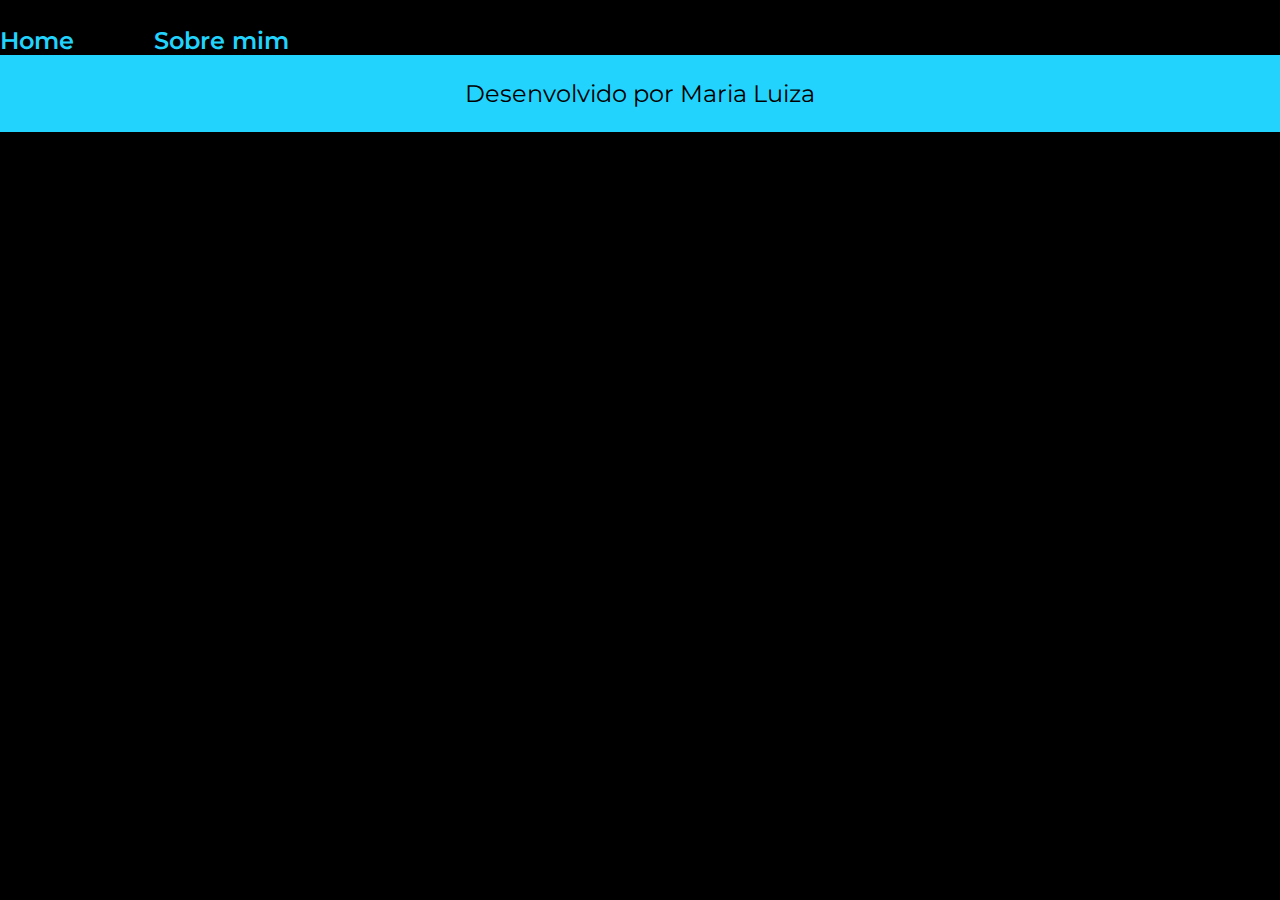
==== about.html @ ffd36a17 "04. Navegando entre páginas" ====
<!DOCTYPE html>
<html lang="pt-br">
<head>
    <meta charset="UTF-8">
    <meta name="viewport" content="width=device-width, initial-scale=1.0">
    <title>Sobre mim</title>
    <link rel="stylesheet" href="/styles/style.css">
</head>
<body>
    <header class="cabecalho"></header>
    <main>
        <nav class="cabecalho__menu">
            <a href="index.html" class="cabecalho__menu__link">Home</a>
            <a href="/about.html" class="cabecalho__menu__link">Sobre mim</a>
        </nav>
    </main>
    <footer class="rodape">
        <p>Desenvolvido por Maria Luiza</p>
    </footer>
</body>
</html>
---- styles/style.css ----
@import url('https://fonts.googleapis.com/css2?family=Krona+One&family=Montserrat:wght@400;600&display=swap');

* {
    margin: 0;
    padding: 0;
}

body {
    box-sizing: border-box;
    background-color: black;
    color: #F6F6F6;
}

.cabecalho {
    padding: 2% 0 0 15%;
}

.cabecalho__menu {
    display: flex;
    gap: 80px;
}

.cabecalho__menu__link {
    font-family: 'Montserrat', sans-serif;
    font-size: 24px;
    font-weight: 600;
    color: #22D4FD;
    text-decoration: none;
}

.titulo-destaque {
    color: #22D4FD;
}

.apresentacao {
    padding: 5% 15%;
    display: flex;
    align-items: center;
    justify-content: space-between;
}

.apresentacao__conteudo {
    width: 615px;
    display: flex;
    flex-direction: column;
    gap: 40px;
}

.apresentacao__conteudo__titulo {
    font-size: 36px;
    font-family: 'Krona One', sans-serif;
}

.apresentacao__conteudo__texto {
    font-size: 24px;
    font-family: 'Montserrat', sans-serif;
}

.apresentacao__conteudo__links {
    display: flex;
    justify-content: space-between;
    flex-direction: column;
    align-items: center;
    gap: 32px;
}

.apresentacao__conteudo__links__subtitulo {
    font-family: 'krona one', sans-serif;
    font-size: 24px;
}

.apresentacao__conteudo__links__link {
    display: flex;
    justify-content: center;
    gap: 16px;
    border: 2px solid #22D4FD;
    width: 378px;
    text-align: center;
    border-radius: 8px;
    font-size: 24px;
    padding: 21.5px 0;
    text-decoration: none;
    color: #F6F6F6;
    font-family: 'Montserrat', sans-serif;
    font-weight: 600;
}

.apresentacao__conteudo__links__link:hover {
    background-color: #272727;
}

.rodape {
    padding: 24px;
    color: black;
    background-color: #22D4FD;
    text-align: center;
    font-family: 'Montserrat', sans-serif;
    font-size: 24px;
}
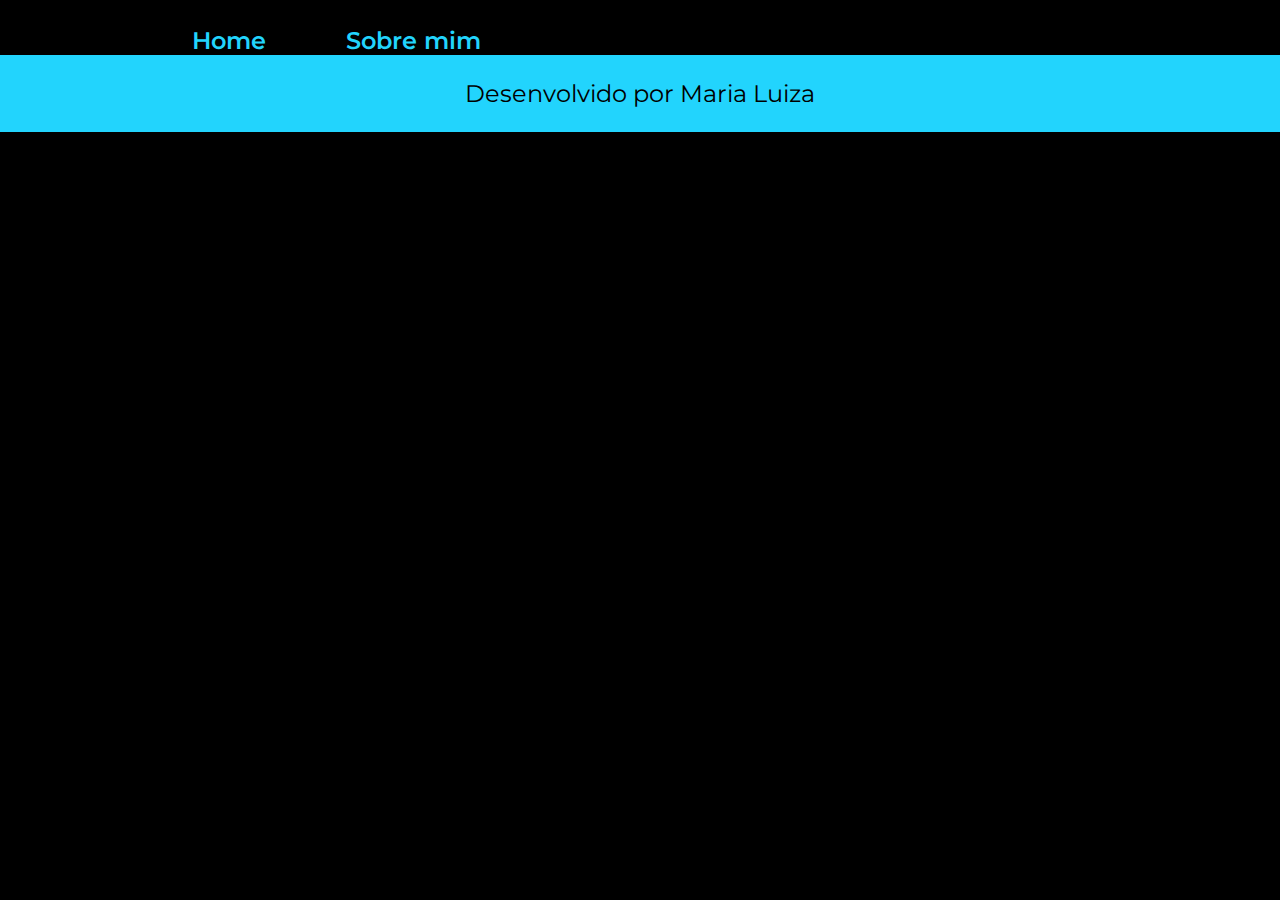
==== commit 8fcbe5b8: "corrigindo modulo 4" ====
--- a/about.html
+++ b/about.html
@@ -7,12 +7,14 @@
     <link rel="stylesheet" href="/styles/style.css">
 </head>
 <body>
-    <header class="cabecalho"></header>
-    <main>
+    <header class="cabecalho">
         <nav class="cabecalho__menu">
             <a href="index.html" class="cabecalho__menu__link">Home</a>
             <a href="/about.html" class="cabecalho__menu__link">Sobre mim</a>
         </nav>
+    </header>
+    <main>
+        
     </main>
     <footer class="rodape">
         <p>Desenvolvido por Maria Luiza</p>
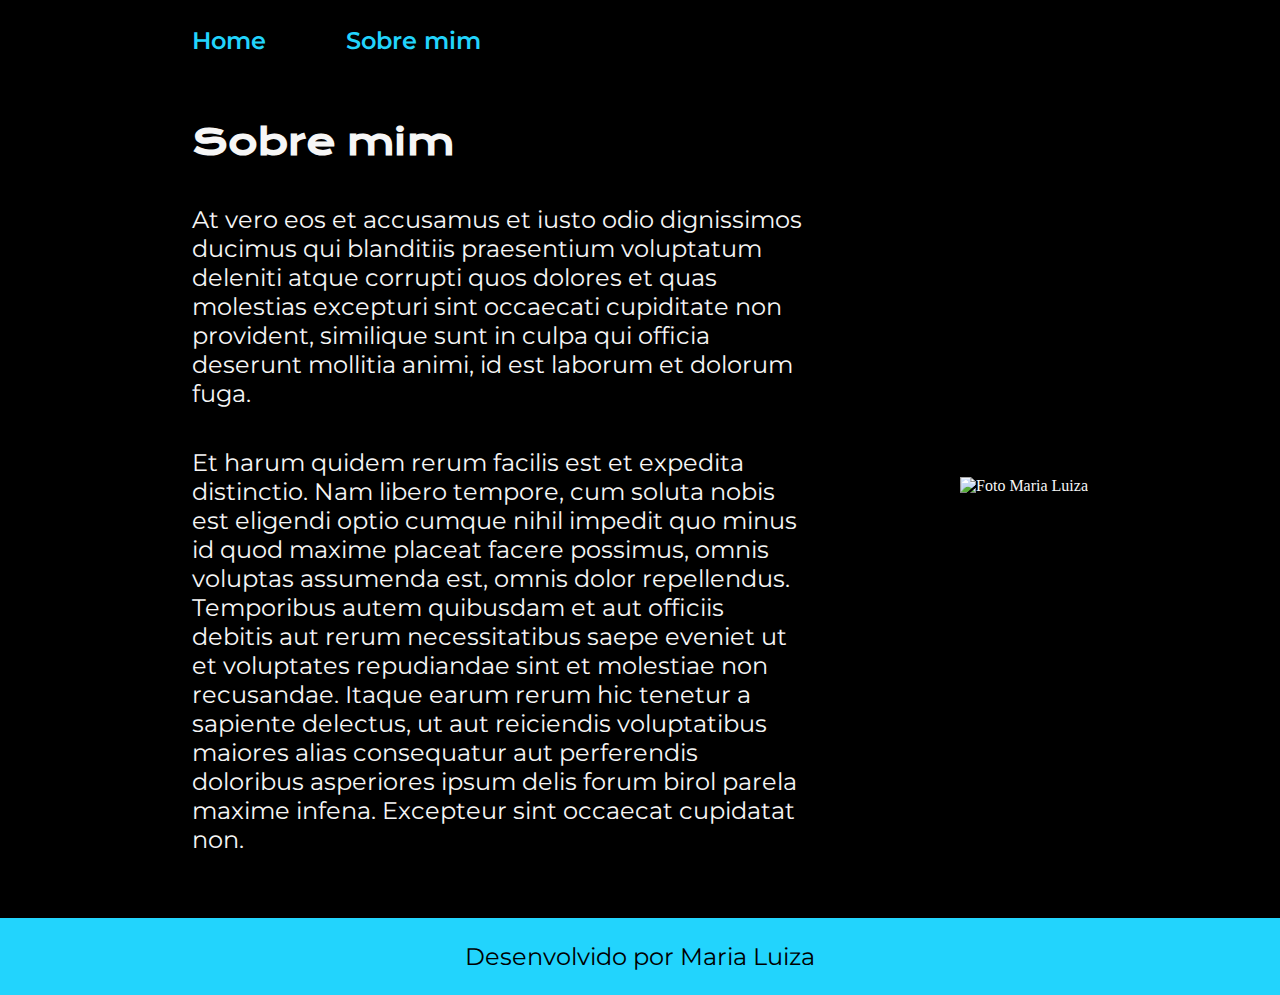
==== commit 80398eb2: "05. Aplicando variáveis CSS" ====
--- a/about.html
+++ b/about.html
@@ -1,11 +1,13 @@
 <!DOCTYPE html>
 <html lang="pt-br">
+
 <head>
     <meta charset="UTF-8">
     <meta name="viewport" content="width=device-width, initial-scale=1.0">
     <title>Sobre mim</title>
     <link rel="stylesheet" href="/styles/style.css">
 </head>
+
 <body>
     <header class="cabecalho">
         <nav class="cabecalho__menu">
@@ -13,11 +15,32 @@
             <a href="/about.html" class="cabecalho__menu__link">Sobre mim</a>
         </nav>
     </header>
-    <main>
-        
+
+    <main class="apresentacao">
+        <section class="apresentacao__conteudo">
+            <h1 class="apresentacao__conteudo__titulo">Sobre mim</h1>
+            <p class="apresentacao__conteudo__texto">
+                At vero eos et accusamus et iusto odio dignissimos ducimus qui blanditiis praesentium voluptatum deleniti
+                atque corrupti quos dolores et quas molestias excepturi sint occaecati cupiditate non provident,
+                similique sunt in culpa qui officia deserunt mollitia animi, id est laborum et dolorum fuga.
+            </p>
+            <p class="apresentacao__conteudo__texto">
+                Et harum quidem rerum facilis est et expedita distinctio. Nam libero tempore, cum soluta nobis est
+                eligendi optio cumque nihil impedit quo minus id quod maxime placeat facere possimus, omnis voluptas
+                assumenda est, omnis dolor repellendus. Temporibus autem quibusdam et aut officiis debitis aut rerum
+                necessitatibus saepe eveniet ut et voluptates repudiandae sint et molestiae non recusandae. Itaque earum
+                rerum hic tenetur a sapiente delectus, ut aut reiciendis voluptatibus maiores alias consequatur aut
+                perferendis doloribus asperiores ipsum delis forum birol parela maxime infena. Excepteur sint occaecat
+                cupidatat non.
+            </p>
+        </section>
+        <img src="https://media.licdn.com/dms/image/C4D03AQF7DSIky1eQCQ/profile-displayphoto-shrink_400_400/0/1623337191293?e=1700697600&v=beta&t=HLhaG2uvhZ0e8EkskYC6XfmX4BvWo8e3DYjBZC2m8c4"
+            alt="Foto Maria Luiza">
     </main>
+
     <footer class="rodape">
         <p>Desenvolvido por Maria Luiza</p>
     </footer>
 </body>
+
 </html>--- a/styles/style.css
+++ b/styles/style.css
@@ -1,4 +1,14 @@
 @import url('https://fonts.googleapis.com/css2?family=Krona+One&family=Montserrat:wght@400;600&display=swap');
+
+:root {
+    --cor-primaria: #000000;
+    --cor-secundaria: #F6F6F6;
+    --cor-terciaria: #22D4FD;
+    --cor-hover: #272727;
+
+    --fonte-primaria: 'Krona One', sans-serif;
+    --fonte-secundaria: 'Montserrat', sans-serif;
+}
 
 * {
     margin: 0;
@@ -7,8 +17,8 @@
 
 body {
     box-sizing: border-box;
-    background-color: black;
-    color: #F6F6F6;
+    background-color: var(--cor-primaria);
+    color: var(--cor-secundaria);
 }
 
 .cabecalho {
@@ -21,15 +31,15 @@
 }
 
 .cabecalho__menu__link {
-    font-family: 'Montserrat', sans-serif;
+    font-family: var(--fonte-secundaria);
     font-size: 24px;
     font-weight: 600;
-    color: #22D4FD;
+    color: var(--cor-terciaria);
     text-decoration: none;
 }
 
 .titulo-destaque {
-    color: #22D4FD;
+    color: var(--cor-terciaria);
 }
 
 .apresentacao {
@@ -48,12 +58,12 @@
 
 .apresentacao__conteudo__titulo {
     font-size: 36px;
-    font-family: 'Krona One', sans-serif;
+    font-family: var(--fonte-primaria);
 }
 
 .apresentacao__conteudo__texto {
     font-size: 24px;
-    font-family: 'Montserrat', sans-serif;
+    font-family: var(--fonte-secundaria);
 }
 
 .apresentacao__conteudo__links {
@@ -65,7 +75,7 @@
 }
 
 .apresentacao__conteudo__links__subtitulo {
-    font-family: 'krona one', sans-serif;
+    font-family: var(--fonte-primaria);
     font-size: 24px;
 }
 
@@ -73,27 +83,27 @@
     display: flex;
     justify-content: center;
     gap: 16px;
-    border: 2px solid #22D4FD;
+    border: 2px solid var(--cor-terciaria);
     width: 378px;
     text-align: center;
     border-radius: 8px;
     font-size: 24px;
     padding: 21.5px 0;
     text-decoration: none;
-    color: #F6F6F6;
-    font-family: 'Montserrat', sans-serif;
+    color: var(--cor-secundaria);
+    font-family: var(--fonte-secundaria);
     font-weight: 600;
 }
 
 .apresentacao__conteudo__links__link:hover {
-    background-color: #272727;
+    background-color: var(--cor-hover);
 }
 
 .rodape {
     padding: 24px;
-    color: black;
-    background-color: #22D4FD;
+    color: var(--cor-primaria);
+    background-color: var(--cor-terciaria);
     text-align: center;
-    font-family: 'Montserrat', sans-serif;
+    font-family: var(--fonte-secundaria);
     font-size: 24px;
 }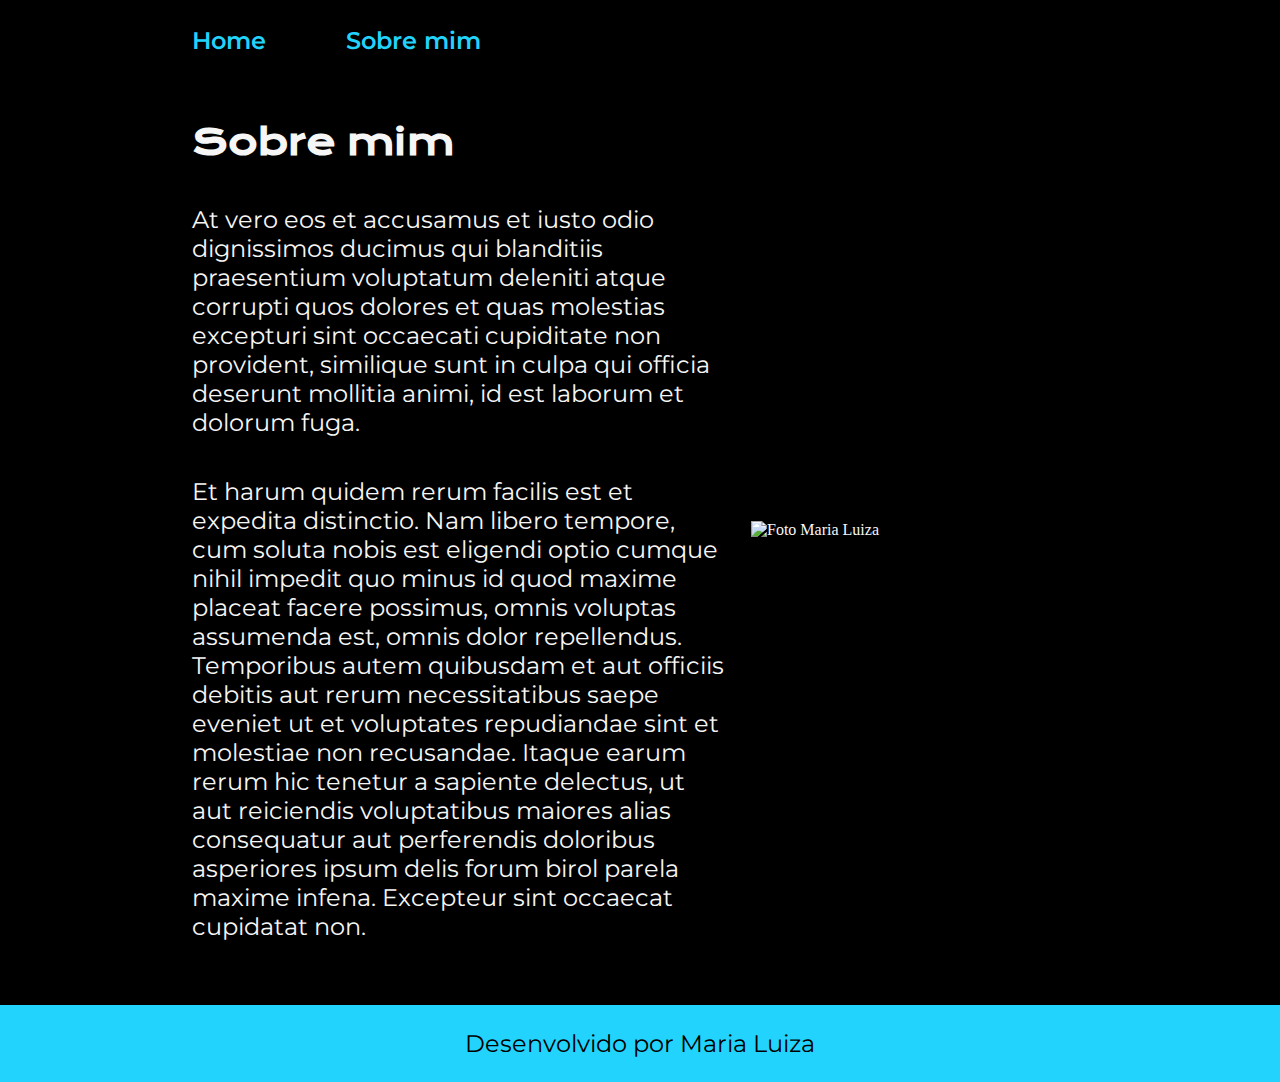
==== commit a77a5230: "01. unidade de medidas" ====
--- a/about.html
+++ b/about.html
@@ -5,14 +5,14 @@
     <meta charset="UTF-8">
     <meta name="viewport" content="width=device-width, initial-scale=1.0">
     <title>Sobre mim</title>
-    <link rel="stylesheet" href="/styles/style.css">
+    <link rel="stylesheet" href="./styles/style.css">
 </head>
 
 <body>
     <header class="cabecalho">
         <nav class="cabecalho__menu">
             <a href="index.html" class="cabecalho__menu__link">Home</a>
-            <a href="/about.html" class="cabecalho__menu__link">Sobre mim</a>
+            <a href="about.html" class="cabecalho__menu__link">Sobre mim</a>
         </nav>
     </header>
 
@@ -34,8 +34,9 @@
                 cupidatat non.
             </p>
         </section>
-        <img src="https://media.licdn.com/dms/image/C4D03AQF7DSIky1eQCQ/profile-displayphoto-shrink_400_400/0/1623337191293?e=1700697600&v=beta&t=HLhaG2uvhZ0e8EkskYC6XfmX4BvWo8e3DYjBZC2m8c4"
-            alt="Foto Maria Luiza">
+        <img src="https://media.licdn.com/dms/image/C4D03AQF7DSIky1eQCQ/profile-displayphoto-shrink_800_800/0/1623337192719?e=1724889600&v=beta&t=JBmx3KcJP_Vhxn0KfKaRMgT8hObK2GwUdyO9tes8iGU"
+            alt="Foto Maria Luiza"
+            class="apresentacao__img">
     </main>
 
     <footer class="rodape">
--- a/styles/style.css
+++ b/styles/style.css
@@ -32,7 +32,7 @@
 
 .cabecalho__menu__link {
     font-family: var(--fonte-secundaria);
-    font-size: 24px;
+    font-size: 1.5rem;
     font-weight: 600;
     color: var(--cor-terciaria);
     text-decoration: none;
@@ -57,12 +57,12 @@
 }
 
 .apresentacao__conteudo__titulo {
-    font-size: 36px;
+    font-size: 2.25rem;
     font-family: var(--fonte-primaria);
 }
 
 .apresentacao__conteudo__texto {
-    font-size: 24px;
+    font-size: 1.5rem;
     font-family: var(--fonte-secundaria);
 }
 
@@ -76,7 +76,7 @@
 
 .apresentacao__conteudo__links__subtitulo {
     font-family: var(--fonte-primaria);
-    font-size: 24px;
+    font-size: 1.5rem;
 }
 
 .apresentacao__conteudo__links__link {
@@ -87,7 +87,7 @@
     width: 378px;
     text-align: center;
     border-radius: 8px;
-    font-size: 24px;
+    font-size: 1.5rem;
     padding: 21.5px 0;
     text-decoration: none;
     color: var(--cor-secundaria);
@@ -99,11 +99,16 @@
     background-color: var(--cor-hover);
 }
 
+.apresentacao__img {
+    width: 40%;
+    padding: 3%;
+}
+
 .rodape {
     padding: 24px;
     color: var(--cor-primaria);
     background-color: var(--cor-terciaria);
     text-align: center;
     font-family: var(--fonte-secundaria);
-    font-size: 24px;
+    font-size: 1.5rem;
 }